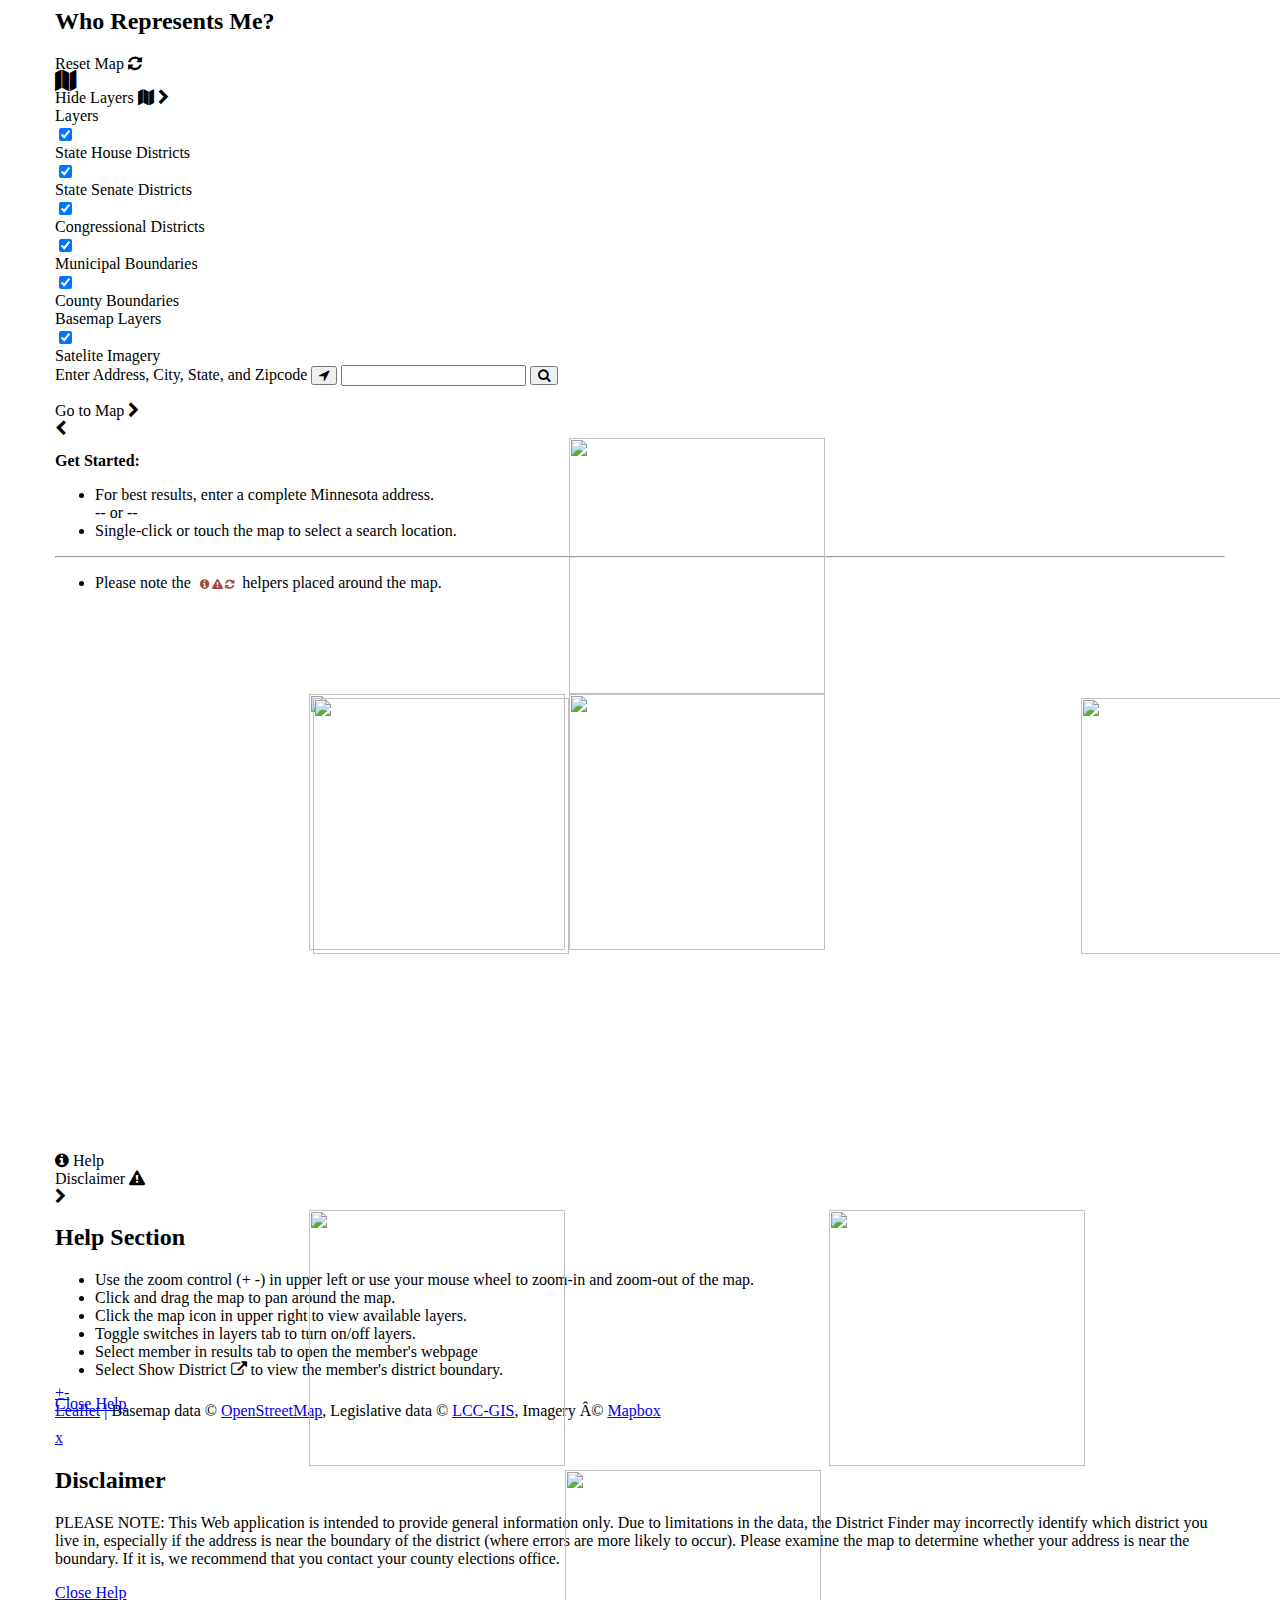
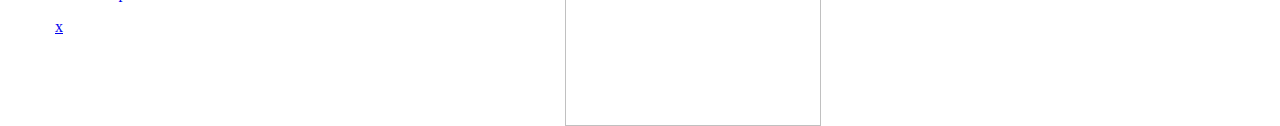
==== demo/index.html @ 954421cd "add mn leg demo" ====
<html>
<head>
<link rel="stylesheet" type="text/css" href="http://www.gis.leg.mn/css/aux_css_20.css">
<link rel="stylesheet" type="text/css" href="http://www.gis.leg.mn/css/leg_css_20.css">

<link rel="stylesheet" type="text/css" href="https://maxcdn.bootstrapcdn.com/font-awesome/4.6.3/css/font-awesome.min.css">
<link rel="stylesheet" type="text/css" href="http://cdn.leafletjs.com/leaflet-0.7.5/leaflet.css">
<link rel="stylesheet" type="text/css" href="http://www.gis.leg.mn/iMaps/districts/css/app.css">

</head>
<body>
<div style="width: 1170px; margin: 0 auto;">
<div id="leg_PageContent" class="leg_PageContent" tabindex="0">
  <div class="leg_Col4of4-First">
    <!-- Closes in footer - so leave this openended -->
    <h2 id="map_title">Who Represents Me?</h2>
    <div id="map_reset"><a class="noref">Reset Map <i class="fa fa-refresh"></i></a></div>
    <a>
      <div id="triangle-topright"><i class="fa fa-map fa-lg"></i></div>
    </a>
    <div class="loader" style="display: none;">Loading...</div>

    <div id="map_layers">
      <div id="map_layers_content">
        <div id="map_layers_toggle"> Hide Layers <i class="fa fa-map fa-sm"></i> <i class="fa fa-chevron-right fa-sm"></i></div>
        <div id="map_layers_content_title">Layers</div>
        <div id="map_layers_content_list">
          <div id="shdiv" class="onoffswitch">

            <input name="onoffswitch" class="onoffswitch-checkbox" id="shonoffswitch" checked="" type="checkbox">
            <label class="onoffswitch-label" for="shonoffswitch">
              <span class="onoffswitch-inner"></span>
              <span class="onoffswitch-switch"></span>
            </label>

          </div>
          <div class="layersswitchLabel">State House Districts</div>
          <div id="ssdiv" class="onoffswitch">

            <input name="onoffswitch" class="onoffswitch-checkbox" id="ssonoffswitch" checked="" type="checkbox">
            <label class="onoffswitch-label" for="ssonoffswitch">
              <span class="onoffswitch-inner"></span>
              <span class="onoffswitch-switch"></span>
            </label>

          </div>
          <div class="layersswitchLabel">State Senate Districts</div>
          <div id="congressdiv" class="onoffswitch">

            <input name="onoffswitch" class="onoffswitch-checkbox" id="cononoffswitch" checked="" type="checkbox">
            <label class="onoffswitch-label" for="cononoffswitch">
              <span class="onoffswitch-inner"></span>
              <span class="onoffswitch-switch"></span>
            </label>

          </div>
          <div class="layersswitchLabel">Congressional Districts</div>
          <!-- boudaries -->
          <div id="citydiv" class="onoffswitch">

            <input name="onoffswitch" class="onoffswitch-checkbox" id="cityonoffswitch" checked="" type="checkbox">
            <label class="onoffswitch-label" for="cityonoffswitch">
              <span class="onoffswitch-inner"></span>
              <span class="onoffswitch-switch"></span>
            </label>

          </div>
          <div class="layersswitchLabel">Municipal Boundaries</div>

          <div id="countydiv" class="onoffswitch">

            <input name="onoffswitch" class="onoffswitch-checkbox" id="countyonoffswitch" checked="" type="checkbox">
            <label class="onoffswitch-label" for="countyonoffswitch">
              <span class="onoffswitch-inner"></span>
              <span class="onoffswitch-switch"></span>
            </label>

          </div>
          <div class="layersswitchLabel">County Boundaries</div>
        </div>




        <div id="map_layers_basemap_title">Basemap Layers</div>
        <!-- <button id = "switchBasemap">Switch</button> -->
        <div id="satellitediv" class="onoffswitch">

          <input name="onoffswitch" class="onoffswitch-checkbox" id="satellitonoffswitch" checked="" type="checkbox">
          <label class="onoffswitch-label" for="satellitonoffswitch">
            <span class="onoffswitch-inner"></span>
            <span class="onoffswitch-switch"></span>
          </label>

        </div>
        <div id="switchLabel">Satelite Imagery</div>
      </div>
    </div>
    <div class="search">

      <div class="form-group">
        <form id="mainsearchform" onsubmit="geoCodeAddress()">
          <label for="geocode">Enter Address, City, State, and Zipcode</label>
          <button id="gpsButton"><i class="fa fa-location-arrow" alt="Zoom to GPS location"></i></button>
          <input id="geocodeAddress" name="geocode" type="text">
          <button id="searchButton" class="searchButton" alt="Submit address"><i class="fa fa-search"></i></button>
          <p id="geocodeFeedback"></p>

        </form>
      </div>

    </div>
    <div id="sidebar">
      <div id="toggleSidebar">Go to Map <i class="fa fa-chevron-right"></i></div>
      <div id="mask">
        <div id="pull-in">
          <i class="fa fa-chevron-left"> </i>
        </div>
        <p><strong>Get Started: </strong></p>
        <ul>
          <li>For best results, enter a complete Minnesota address.</li>
          <span class="center"> -- or -- </span>

          <li>Single-click or touch the map to select a search location. </li>
        </ul>
        <hr>
        <!-- <p><strong>On Results Tab: </strong></p> -->
        <ul>
          <!-- <li>Select member in results tab to view district boundary on the map.</li>

	    		<li>Select <span class='contact'>Member webpage <i class="fa fa-external-link"></i></span> in results tab to view the official's web page/contact information.</li> -->

          <li class="helpers">Please note the
            <span style="color:#a54a36; font-size:11px; padding:5px;">
	    		        <i class="fa fa-info-circle"> </i>
	    		        <i class="fa fa-exclamation-triangle"> </i>
	    		        <i class="fa fa-refresh"> </i>
	    		    </span> helpers placed around the map.</li>

        </ul>

      </div>


      <div id="officials">


        <div class="mnhouse">


          <div class="membersublist">
            <div class="memberLink" style="display: none;"><span id="mnhouselink">Show District <i class="fa fa-external-link-square"></i></span></div>
            <div id="housemember" class="lcc_gis_member"></div>
            <div id="housedistrict" class="lcc_gis_memberdistrict"></div>
          </div>
          <img id="housephoto" class="mnhouse_img" src="[data-uri]" alt="" width="0" height="0">

        </div>
        <div class="mnsenate">


          <div class="membersublist">
            <div class="memberLink" style="display: none;"><span id="mnsenlink">Show District <i class="fa fa-external-link-square"></i></span></div>
            <div id="senatemember" class="lcc_gis_member"></div>
            <div id="senatedistrict" class="lcc_gis_memberdistrict"></div>
          </div>
          <img id="senatephoto" class="mnsenate_img" src="[data-uri]" alt="" width="0" height="0">

        </div>
        <div class="ushouse">


          <div class="membersublist">
            <div class="memberLink" style="display: none;"><span id="ushouselink">Show District <i class="fa fa-external-link-square"></i></span></div>
            <div id="ushousemember" class="lcc_gis_member"></div>
            <div id="ushousedistrict" class="lcc_gis_memberdistrict"></div>
          </div>
          <img id="ushousephoto" class="ushouse_img" src="[data-uri]" alt="" width="0" height="0">

        </div>
        <div class="ussenate1">


          <div class="membersublist">
            <div class="memberLink" style="display: none;"><span id="ussenatelink">Show District <i class="fa fa-external-link-square"></i></span></div>
            <div id="ussenatemember" class="lcc_gis_member"></div>
            <div id="ussenatedistrict" class="lcc_gis_memberdistrict"></div>
          </div>
          <img id="ussenatephoto" class="ussenate1_img" src="[data-uri]" alt="" width="0" height="0">

        </div>
        <div class="ussenate2">


          <div class="membersublist">
            <div class="memberLink" style="display: none;"><span id="ussenate2link">Show District <i class="fa fa-external-link-square"></i></span></div>
            <div id="ussenatemember2" class="lcc_gis_member"></div>
            <div id="ussenatedistrict2" class="lcc_gis_memberdistrict"></div>
          </div>
          <img id="ussenatephoto2" class="ussenate2_img" src="[data-uri]" alt="" width="0" height="0">

        </div>

      </div>
    </div>

    <div id="map" style="height: 544px; position: relative;" class="leaflet-container leaflet-retina leaflet-fade-anim" tabindex="0">

      <div class="leaflet-map-pane" style="transform: translate3d(0px, 0px, 0px);">
        <div class="leaflet-tile-pane">
          <div class="leaflet-layer" style="z-index: 1;">
            <div class="leaflet-tile-container"></div>
            <div class="leaflet-tile-container leaflet-zoom-animated"><img class="leaflet-tile leaflet-tile-loaded" style="height: 256px; width: 256px; transform: translate3d(254px, 86px, 0px);" src="https://api.tiles.mapbox.com/v4/mapbox.streets/6/15/22.png?access_token=pk.eyJ1IjoiY2NhbnRleSIsImEiOiJjaWVsdDNubmEwMGU3czNtNDRyNjRpdTVqIn0.yFaW4Ty6VE3GHkrDvdbW6g">
              <img
              class="leaflet-tile leaflet-tile-loaded" style="height: 256px; width: 256px; transform: translate3d(254px, -170px, 0px);" src="https://api.tiles.mapbox.com/v4/mapbox.streets/6/15/21.png?access_token=pk.eyJ1IjoiY2NhbnRleSIsImEiOiJjaWVsdDNubmEwMGU3czNtNDRyNjRpdTVqIn0.yFaW4Ty6VE3GHkrDvdbW6g"><img class="leaflet-tile leaflet-tile-loaded" style="height: 256px; width: 256px; transform: translate3d(-2px, 86px, 0px);" src="https://api.tiles.mapbox.com/v4/mapbox.streets/6/14/22.png?access_token=pk.eyJ1IjoiY2NhbnRleSIsImEiOiJjaWVsdDNubmEwMGU3czNtNDRyNjRpdTVqIn0.yFaW4Ty6VE3GHkrDvdbW6g">
                <img
                class="leaflet-tile leaflet-tile-loaded" style="height: 256px; width: 256px; transform: translate3d(510px, 86px, 0px);" src="https://api.tiles.mapbox.com/v4/mapbox.streets/6/16/22.png?access_token=pk.eyJ1IjoiY2NhbnRleSIsImEiOiJjaWVsdDNubmEwMGU3czNtNDRyNjRpdTVqIn0.yFaW4Ty6VE3GHkrDvdbW6g"><img class="leaflet-tile leaflet-tile-loaded" style="height: 256px; width: 256px; transform: translate3d(254px, 342px, 0px);" src="https://api.tiles.mapbox.com/v4/mapbox.streets/6/15/23.png?access_token=pk.eyJ1IjoiY2NhbnRleSIsImEiOiJjaWVsdDNubmEwMGU3czNtNDRyNjRpdTVqIn0.yFaW4Ty6VE3GHkrDvdbW6g">
                  <img
                  class="leaflet-tile leaflet-tile-loaded" style="height: 256px; width: 256px; transform: translate3d(-2px, -170px, 0px);" src="https://api.tiles.mapbox.com/v4/mapbox.streets/6/14/21.png?access_token=pk.eyJ1IjoiY2NhbnRleSIsImEiOiJjaWVsdDNubmEwMGU3czNtNDRyNjRpdTVqIn0.yFaW4Ty6VE3GHkrDvdbW6g"><img class="leaflet-tile leaflet-tile-loaded" style="height: 256px; width: 256px; transform: translate3d(510px, -170px, 0px);" src="https://api.tiles.mapbox.com/v4/mapbox.streets/6/16/21.png?access_token=pk.eyJ1IjoiY2NhbnRleSIsImEiOiJjaWVsdDNubmEwMGU3czNtNDRyNjRpdTVqIn0.yFaW4Ty6VE3GHkrDvdbW6g">
                    <img
                    class="leaflet-tile leaflet-tile-loaded" style="height: 256px; width: 256px; transform: translate3d(-2px, 342px, 0px);" src="https://api.tiles.mapbox.com/v4/mapbox.streets/6/14/23.png?access_token=pk.eyJ1IjoiY2NhbnRleSIsImEiOiJjaWVsdDNubmEwMGU3czNtNDRyNjRpdTVqIn0.yFaW4Ty6VE3GHkrDvdbW6g"><img class="leaflet-tile leaflet-tile-loaded" style="height: 256px; width: 256px; transform: translate3d(510px, 342px, 0px);" src="https://api.tiles.mapbox.com/v4/mapbox.streets/6/16/23.png?access_token=pk.eyJ1IjoiY2NhbnRleSIsImEiOiJjaWVsdDNubmEwMGU3czNtNDRyNjRpdTVqIn0.yFaW4Ty6VE3GHkrDvdbW6g"></div>
          </div>
        </div>
        <div class="leaflet-objects-pane">
          <div class="leaflet-shadow-pane"></div>
          <div class="leaflet-overlay-pane"></div>
          <div class="leaflet-marker-pane"></div>
          <div class="leaflet-popup-pane"></div>
        </div>
      </div>
      <div class="leaflet-control-container">
        <div class="leaflet-top leaflet-left">
          <div class="leaflet-control-zoom leaflet-bar leaflet-control"><a class="leaflet-control-zoom-in" href="#" title="Zoom in">+</a><a class="leaflet-control-zoom-out leaflet-disabled" href="#" title="Zoom out">-</a></div>
        </div>
        <div class="leaflet-top leaflet-right"></div>
        <div class="leaflet-bottom leaflet-left"></div>
        <div class="leaflet-bottom leaflet-right">
          <div class="leaflet-control-attribution leaflet-control"><a href="http://leafletjs.com" title="A JS library for interactive maps">Leaflet</a> | Basemap data &copy; <a href="http://openstreetmap.org">OpenStreetMap</a>, Legislative data &copy; <a href="http://www.gis.leg.mn/">LCC-GIS</a>, Imagery Â&copy;
            <a href="http://mapbox.com">Mapbox</a></div>
        </div>
      </div>
    </div>
    <div id="map_help">
      <a class="noref" id="modal" data-popup-open="popup-1"><i class="fa fa-info-circle"></i> Help</a>
    </div>
    <!-- <div id='map_search_results_metadata'>
		Search Results for Latitude: 44.9374, Longitude: -92.9778
	</div> -->
    <div id="map_disclaimer">
      <a class="noref" data-popup-open="popup-2">Disclaimer <i class="fa fa-exclamation-triangle"></i> </a>
    </div>
    <div id="pull-out">
      <i class="fa fa-chevron-right"> </i>
    </div>
    <!-- <div class='form-group smallscreen'>
		<form action="javascript:submitQuery()">
		    <label for="geocode">Enter Address, City State, and Zipcode</label>
		    <input type="text" name="geocode"></input><button class="searchButton">Search</button>

		</form>
	</div> -->

    <!-- help modal -->
    <div class="popup" data-popup="popup-1">
      <div class="popup-inner">
        <h2>Help Section</h2>
        <ul style="list-style-type:disc">
          <li> Use the zoom control (+ -) in upper left or use your mouse wheel to zoom-in and zoom-out of the map. </li>
          <li> Click and drag the map to pan around the map. </li>
          <li> Click the map icon in upper right to view available layers. </li>
          <li> Toggle switches in layers tab to turn on/off layers. </li>
          <li> Select member in results tab to open the member's webpage</li>
          <li> Select <span class="contact">Show District <i class="fa fa-external-link"></i></span> to view the member's district boundary.</li>

        </ul>
        <p><a data-popup-close="popup-1" href="#">Close Help</a></p>
        <a class="popup-close" data-popup-close="popup-1" href="#">x</a>
      </div>
    </div>

    <!-- dislaimer modal -->
    <div class="popup" data-popup="popup-2">
      <div class="popup-inner">
        <h2>Disclaimer</h2>
        <p>
          PLEASE NOTE: This Web application is intended to provide general information only. Due to limitations in the data, the District Finder may incorrectly identify which district you live in, especially if the address is near the boundary of the district
          (where errors are more likely to occur). Please examine the map to determine whether your address is near the boundary. If it is, we recommend that you contact your county elections office.

        </p>
        <p><a data-popup-close="popup-2" href="#">Close Help</a></p>
        <a class="popup-close" data-popup-close="popup-2" href="#">x</a>
      </div>
    </div>

  </div>
</div>

<script src="https://ajax.googleapis.com/ajax/libs/jquery/1.9.1/jquery.min.js"></script>

<script src="http://www.gis.leg.mn/css/leg_core_20.js"></script>
<script src="http://www.gis.leg.mn/css/leg_mobile_20.js"></script>
<script src="http://cdn.leafletjs.com/leaflet-0.7.5/leaflet.js"></script>
<script src="app.js"></script>
<script src="http://www.gis.leg.mn/iMaps/districts/js/helper.js"></script>
<script src="http://www.gis.leg.mn/css/js/hideshow2.js"></script>
<script src="https://maps.googleapis.com/maps/api/js?key=AIzaSyCjLBXFUQoHrvhGum966o0yp9PBufHxbgY"></script>
<script data-cfasync="false" type="text/javascript">
	var gtm4wp_datalayer_name = "dataLayer";
	var dataLayer = dataLayer || []
</script>
</div>
</body>
</html>
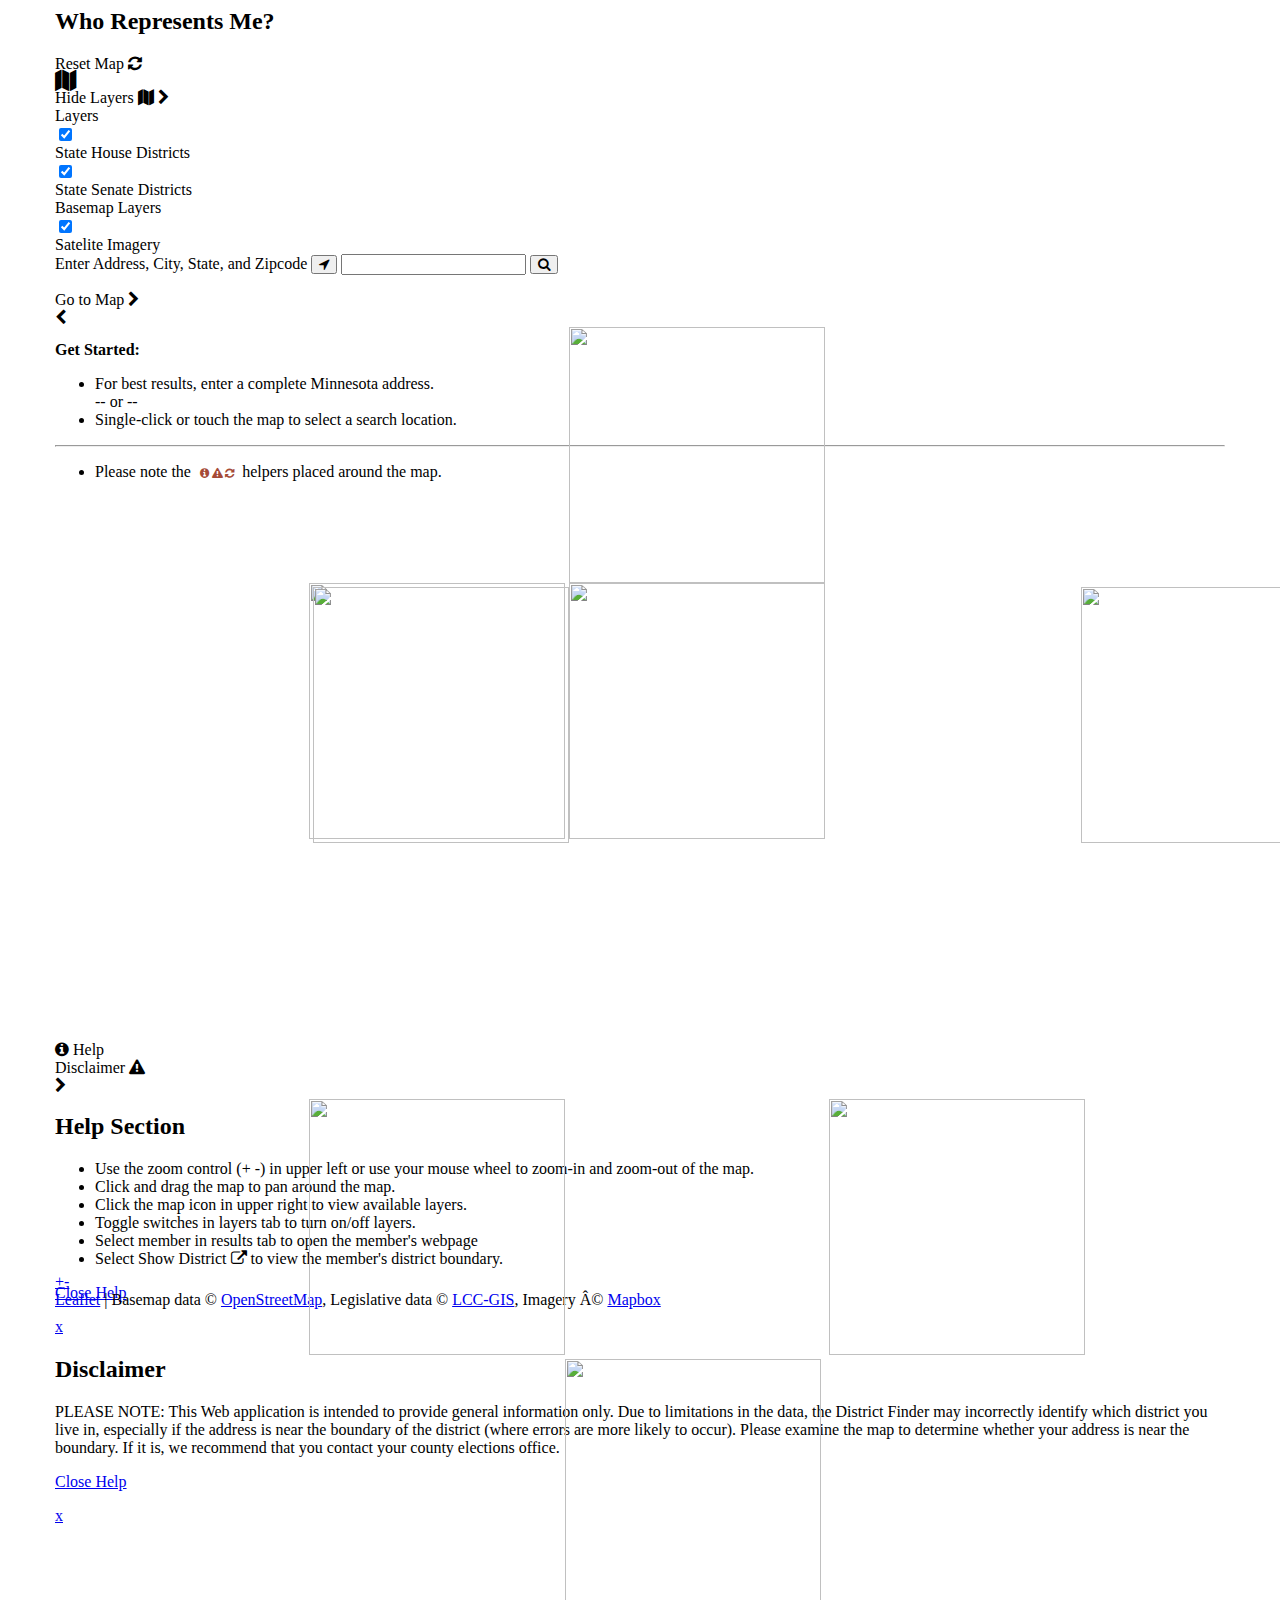
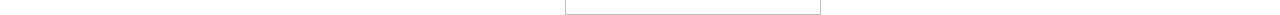
==== commit 6ea707ee: "remove others" ====
--- a/demo/index.html
+++ b/demo/index.html
@@ -45,38 +45,6 @@
 
           </div>
           <div class="layersswitchLabel">State Senate Districts</div>
-          <div id="congressdiv" class="onoffswitch">
-
-            <input name="onoffswitch" class="onoffswitch-checkbox" id="cononoffswitch" checked="" type="checkbox">
-            <label class="onoffswitch-label" for="cononoffswitch">
-              <span class="onoffswitch-inner"></span>
-              <span class="onoffswitch-switch"></span>
-            </label>
-
-          </div>
-          <div class="layersswitchLabel">Congressional Districts</div>
-          <!-- boudaries -->
-          <div id="citydiv" class="onoffswitch">
-
-            <input name="onoffswitch" class="onoffswitch-checkbox" id="cityonoffswitch" checked="" type="checkbox">
-            <label class="onoffswitch-label" for="cityonoffswitch">
-              <span class="onoffswitch-inner"></span>
-              <span class="onoffswitch-switch"></span>
-            </label>
-
-          </div>
-          <div class="layersswitchLabel">Municipal Boundaries</div>
-
-          <div id="countydiv" class="onoffswitch">
-
-            <input name="onoffswitch" class="onoffswitch-checkbox" id="countyonoffswitch" checked="" type="checkbox">
-            <label class="onoffswitch-label" for="countyonoffswitch">
-              <span class="onoffswitch-inner"></span>
-              <span class="onoffswitch-switch"></span>
-            </label>
-
-          </div>
-          <div class="layersswitchLabel">County Boundaries</div>
         </div>
 
 
@@ -165,39 +133,6 @@
             <div id="senatedistrict" class="lcc_gis_memberdistrict"></div>
           </div>
           <img id="senatephoto" class="mnsenate_img" src="[data-uri]" alt="" width="0" height="0">
-
-        </div>
-        <div class="ushouse">
-
-
-          <div class="membersublist">
-            <div class="memberLink" style="display: none;"><span id="ushouselink">Show District <i class="fa fa-external-link-square"></i></span></div>
-            <div id="ushousemember" class="lcc_gis_member"></div>
-            <div id="ushousedistrict" class="lcc_gis_memberdistrict"></div>
-          </div>
-          <img id="ushousephoto" class="ushouse_img" src="[data-uri]" alt="" width="0" height="0">
-
-        </div>
-        <div class="ussenate1">
-
-
-          <div class="membersublist">
-            <div class="memberLink" style="display: none;"><span id="ussenatelink">Show District <i class="fa fa-external-link-square"></i></span></div>
-            <div id="ussenatemember" class="lcc_gis_member"></div>
-            <div id="ussenatedistrict" class="lcc_gis_memberdistrict"></div>
-          </div>
-          <img id="ussenatephoto" class="ussenate1_img" src="[data-uri]" alt="" width="0" height="0">
-
-        </div>
-        <div class="ussenate2">
-
-
-          <div class="membersublist">
-            <div class="memberLink" style="display: none;"><span id="ussenate2link">Show District <i class="fa fa-external-link-square"></i></span></div>
-            <div id="ussenatemember2" class="lcc_gis_member"></div>
-            <div id="ussenatedistrict2" class="lcc_gis_memberdistrict"></div>
-          </div>
-          <img id="ussenatephoto2" class="ussenate2_img" src="[data-uri]" alt="" width="0" height="0">
 
         </div>
 
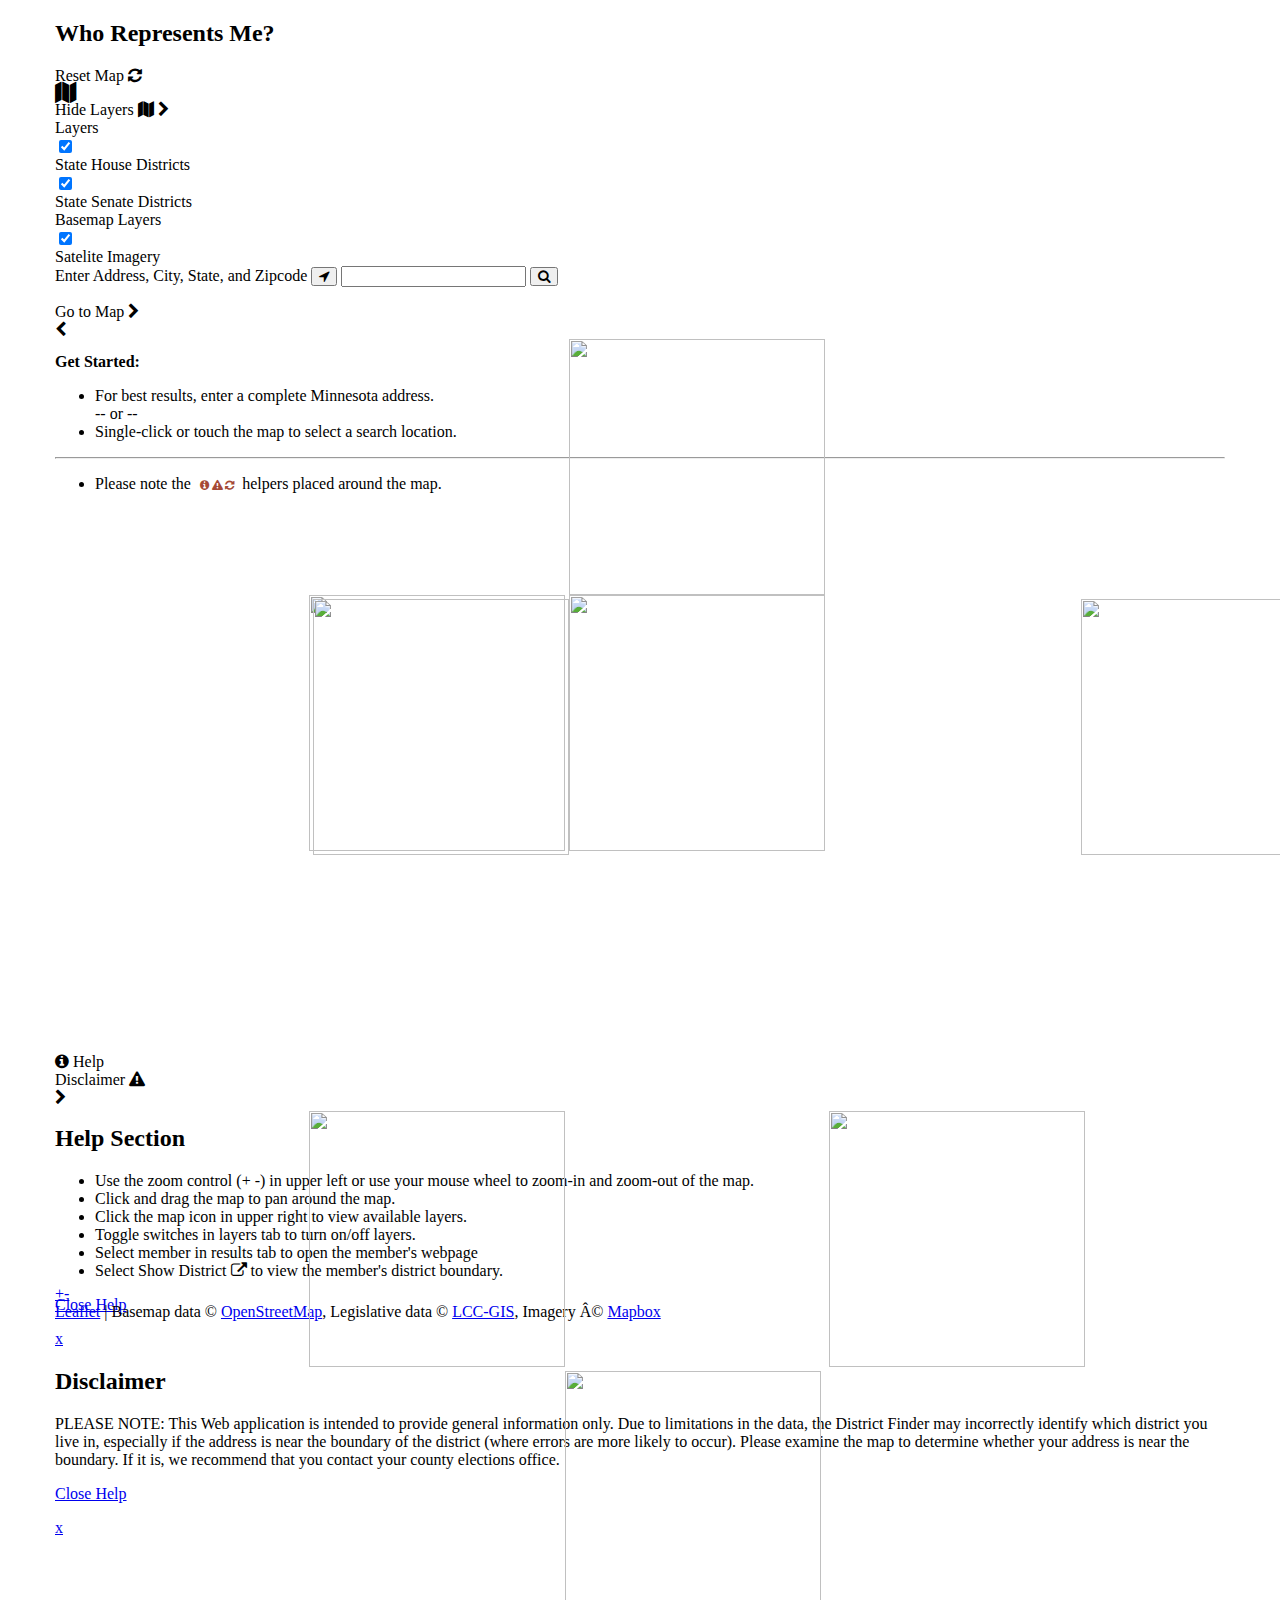
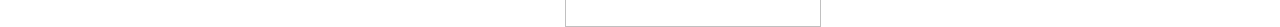
==== commit e49b66db: "update" ====
--- a/demo/index.html
+++ b/demo/index.html
@@ -1,16 +1,54 @@
 <html>
 <head>
-<link rel="stylesheet" type="text/css" href="http://www.gis.leg.mn/css/aux_css_20.css">
-<link rel="stylesheet" type="text/css" href="http://www.gis.leg.mn/css/leg_css_20.css">
-
-<link rel="stylesheet" type="text/css" href="https://maxcdn.bootstrapcdn.com/font-awesome/4.6.3/css/font-awesome.min.css">
-<link rel="stylesheet" type="text/css" href="http://cdn.leafletjs.com/leaflet-0.7.5/leaflet.css">
-<link rel="stylesheet" type="text/css" href="http://www.gis.leg.mn/iMaps/districts/css/app.css">
-
+  <meta charset="utf-8">
+  <meta http-equiv="X-UA-Compatible" content="IE=edge">
+  <title>who represent me demo</title>
+  <meta name="description" content="">
+  <meta name="viewport" content="width=device-width, initial-scale=1">
+  <link rel="stylesheet" type="text/css" href="http://www.gis.leg.mn/css/aux_css_20.css">
+  <link rel="stylesheet" type="text/css" href="http://www.gis.leg.mn/css/leg_css_20.css">
+
+  <link rel="stylesheet" type="text/css" href="https://maxcdn.bootstrapcdn.com/font-awesome/4.6.3/css/font-awesome.min.css">
+  <link rel="stylesheet" type="text/css" href="http://cdn.leafletjs.com/leaflet-0.7.5/leaflet.css">
+  <link rel="stylesheet" type="text/css" href="http://www.gis.leg.mn/iMaps/districts/css/app.css">
+<style type="text/css">
+    html, body {
+        margin: 0;
+        padding: 10px;
+    }
+  
+    .gmodal {
+          /* cross-browser IE8 and up compatible data URI RGBA(0,0,0,0.7) */
+          background: url("data:image/gif;base64, iVBORw0KGgoAAAANSUhEUgAAAAEAAAABCAQAAAC1HAwCAAAAC0lEQVR42mNg2AQAALUAs0e+XlcAAAAASUVORK5CYII=");
+    }
+  
+    .myModalContent {
+      background: #fff;
+      width: 500px;
+      padding: 20px;
+      overflow-y: scroll;
+    }
+  
+    .myCloseButton {
+      position: absolute;
+      top: 5px;
+      right: 5px;
+    }
+  
+    /* make bootstrap modal scrollable */
+    .modal-body {
+        max-height: 200px;
+        overflow-y: auto;
+    }
+
+    .questionList {
+
+    }
+  </style>
 </head>
-<body>
+<body data-ng-app="myApp">
 <div style="width: 1170px; margin: 0 auto;">
-<div id="leg_PageContent" class="leg_PageContent" tabindex="0">
+<div id="leg_PageContent" class="leg_PageContent" tabindex="0" data-ng-controller="MainController">
   <div class="leg_Col4of4-First">
     <!-- Closes in footer - so leave this openended -->
     <h2 id="map_title">Who Represents Me?</h2>
@@ -113,8 +151,8 @@
       <div id="officials">
 
 
-        <div class="mnhouse">
-
+        <div class="mnhouse" data-ngmodal="modal-mnhouse.html" data-ng-click="selectmnHouse();openModal();" data-hide-on="click,esc,tap">
+          <span style="display: none" id="housemembername"></span>
 
           <div class="membersublist">
             <div class="memberLink" style="display: none;"><span id="mnhouselink">Show District <i class="fa fa-external-link-square"></i></span></div>
@@ -124,8 +162,8 @@
           <img id="housephoto" class="mnhouse_img" src="[data-uri]" alt="" width="0" height="0">
 
         </div>
-        <div class="mnsenate">
-
+        <div class="mnsenate" data-ngmodal="modal-mnsenate.html" data-ng-click="selectmnSenate();openModal();" data-hide-on="click,esc,tap">
+          <span style="display: none" id="senatemembername"></span>
 
           <div class="membersublist">
             <div class="memberLink" style="display: none;"><span id="mnsenlink">Show District <i class="fa fa-external-link-square"></i></span></div>
@@ -231,18 +269,78 @@
 </div>
 
 <script src="https://ajax.googleapis.com/ajax/libs/jquery/1.9.1/jquery.min.js"></script>
-
+<script src="http://cdn.gsngrocers.com/script/gmodal.min.js"></script>
+<script src="http://ajax.googleapis.com/ajax/libs/angularjs/1.2.29/angular.js"></script>
+<script src="http://niiknow.github.io/ngmodal/lib/index.js"></script>
 <script src="http://www.gis.leg.mn/css/leg_core_20.js"></script>
 <script src="http://www.gis.leg.mn/css/leg_mobile_20.js"></script>
 <script src="http://cdn.leafletjs.com/leaflet-0.7.5/leaflet.js"></script>
 <script src="app.js"></script>
-<script src="http://www.gis.leg.mn/iMaps/districts/js/helper.js"></script>
-<script src="http://www.gis.leg.mn/css/js/hideshow2.js"></script>
+<script src="helper.js"></script>
 <script src="https://maps.googleapis.com/maps/api/js?key=AIzaSyCjLBXFUQoHrvhGum966o0yp9PBufHxbgY"></script>
 <script data-cfasync="false" type="text/javascript">
 	var gtm4wp_datalayer_name = "dataLayer";
 	var dataLayer = dataLayer || []
 </script>
+<script>
+    var myApp = angular.module('myApp',['ngmodal']);
+
+    myApp.controller('MainController', ['$scope', '$http', function($scope, $http) {
+      $scope.vm = {questions: {mnhouse: [], mnsenate: []}, candidates: {mnhouse: {}, mnsenate: {}}, currentCandidate: null};
+      var defaultsResponse = ['-', '-', '-', '-', '-', '-', '-', '-', '-', '-']
+
+      $http.get('https://api.myjson.com/bins/4jpsc')
+        .then(function(rsp) {
+          $scope.vm.questions = rsp.data;
+        }, function(err) {
+          $scope.vm.errorMessage = 'Unexpected error.'
+        });
+
+      $http.get('https://api.myjson.com/bins/2h4lo')
+        .then(function(rsp) {
+          angular.forEach(rsp.data.mnhouse, function(v){
+            var cname = angular.lowercase(v.Candidate.split(', ').reverse().join(' '));
+            $scope.vm.candidates.mnhouse[cname] = v;
+          });
+          angular.forEach(rsp.data.mnsenate, function(v){
+            var cname = angular.lowercase(v.Candidate.split(', ').reverse().join(' '));
+            $scope.vm.candidates.mnsenate[cname] = v;
+          });
+        }, function(err) {
+          $scope.vm.errorMessage = 'Unexpected error.'
+        });
+        
+
+      $scope.double = function(value) { return value * 2; };
+      $scope.selectmnSenate = function(){
+        var cname = angular.lowercase(angular.element('#senatemembername').html());
+
+        // loop through all candidates
+        $scope.vm.currentCandidate = $scope.vm.candidates.mnsenate[cname];
+        if (!$scope.vm.currentCandidate) {
+          $scope.vm.currentCandidate = defaultsResponse;
+        }
+        
+      };
+      $scope.selectmnHouse = function(){
+        var cname = angular.lowercase(angular.element('#housemembername').html());
+        // loop through all candidates
+        $scope.vm.currentCandidate = $scope.vm.candidates.mnhouse[cname];
+        if (!$scope.vm.currentCandidate) {
+          $scope.vm.currentCandidate = defaultsResponse;
+        }
+      };
+      $scope.hideCallback = function(){
+        console.log('hide callback')
+      };
+    }]);
+    myApp.controller('ModalController', ['$scope', function($scope) {
+      $scope.getResponse = function(idx){
+        return $scope.vm.currentCandidate[idx];
+      }
+
+    }]);
+  </script>
 </div>
 </body>
 </html>